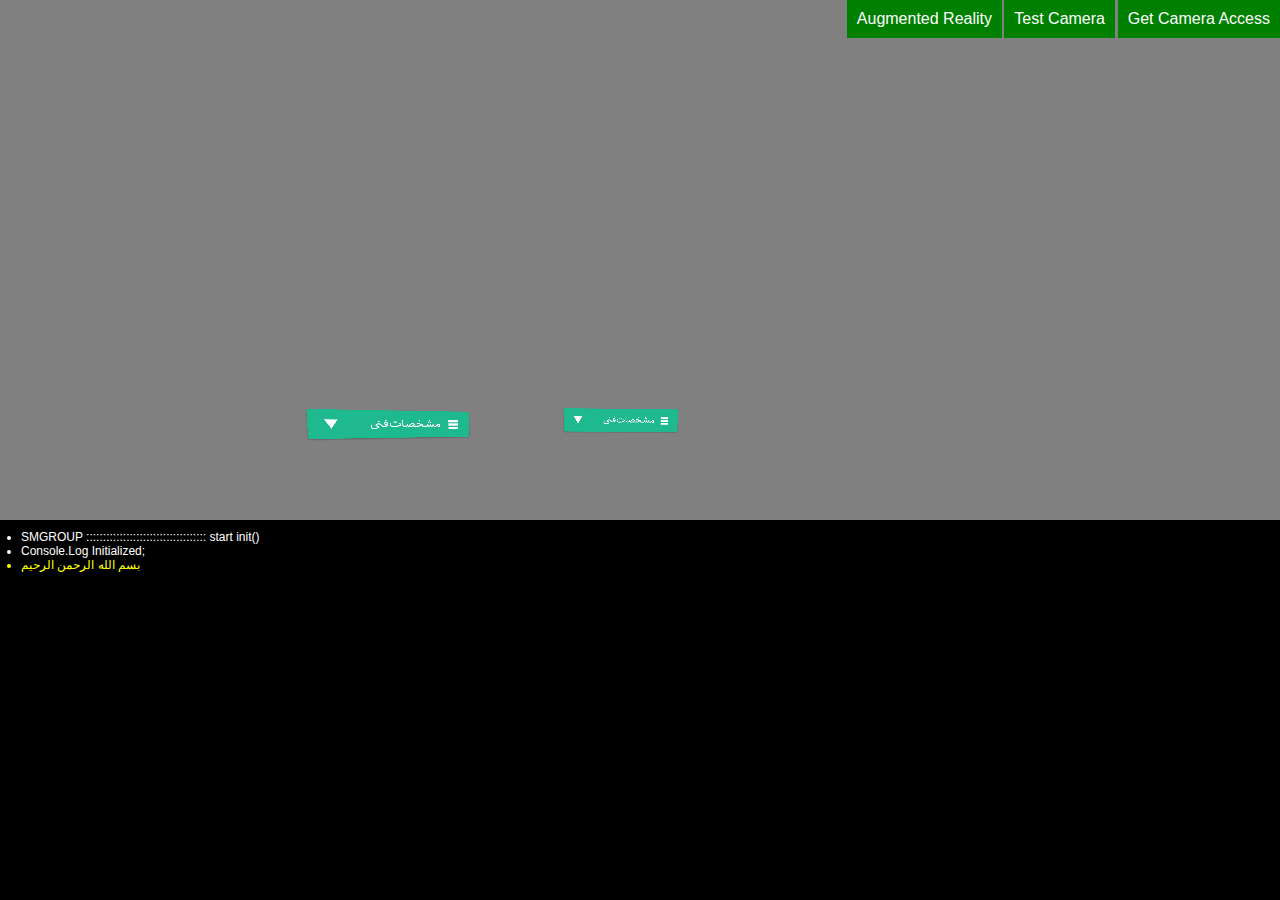
==== www/index.html @ 40a1856e "0" ====
﻿<!DOCTYPE html>
<html>
<head>
	<title>نسخه نمونه</title>
	<meta name="viewport" content="width=device-width, initial-scale=1.0, minimum-scale=1.0, maximum-scale=1.0" />
	<meta name="apple-mobile-web-app-capable" content="yes" />
	<meta name="apple-mobile-web-app-status-bar-style" content="black" />
	<meta http-equiv="Content-Type" content="text/html;charset=utf-8" />
	<meta http-equiv="x-ua-compatible" content="IE=edge" />
	<style>
		@-ms-viewport { width:device-width; }
		@media only screen and (min-device-width:800px) { html { overflow:hidden; } }
		html { height:100%; }
		body { background-color:gray;height:100%; overflow:hidden; margin:0; padding:0; font-family:Arial, Helvetica, sans-serif; font-size:16px; color:#FFFFFF; }
		#pano { height: 100%; width: 100%;}
		a.rightcorner {position: absolute;right: 0;background: green;text-decoration: none;color: white;padding: 10px;z-index:99999999999999999}
	</style>
	<script src="js/jquery-1.11.3.min.js"></script>
	<script src="js/console.log.js"></script>
	<script src="cordova.js"></script>
	<script>
		function init() {		
			console.log('SMGROUP ::::::::::::::::::::::::::::::::::::	start init()');
			document.addEventListener("deviceready", onDeviceReady, false);
		}
		function onDeviceReady() {
			window.plugins.cameraAccess.checkAccess(
				function() {
					// Go ahead and access the camera here
				},
				function() {
					// Inform the user that he has to give permission for access.
					// Ideally, ask for permission and try again.
					navigator.notification.confirm(
						'Access to the camera is switched off, please enable it in app settings to continue.',	// message
						onExitConfirm,								// callback
						'Whoops',									// title
						['OK','Settings']							// buttonName
					);
					function onExitConfirm(buttonIndex) {
						if(buttonIndex==1)
						{
							// ok tapped no action
						}
						else
						{
							cordova.plugins.settings.open();
						}
					}
				}
			);
		}
	</script>
</head>
<body onload="init();">
<a href="camera2.html" class="rightcorner" >Get Camera Access</a>
<a href="camera.html" class="rightcorner" style="right:165px">Test Camera</a>
<a href="camera3.html" class="rightcorner" style="right:278px">Augmented Reality</a>
<script src="tour.js"></script>
<div id="pano" >
	<noscript><table style="width:100%;height:100%;"><tr style="vertical-align:middle;"><td><div style="text-align:center;">ERROR:<br/><br/>Javascript not activated<br/><br/></div></td></tr></table></noscript>
	<script>
		//embedpano({swf:"tour.swf", xml:"tour.xml?0", target:"pano", html5:"only", wmode:"transparent" , mobilescale:1.0, passQueryParameters:true});
		embedpano({swf:"tour.swf", xml:"tour.xml?0", target:"pano", html5:"only+css3d", wmode:"transparent" , mobilescale:1.0, passQueryParameters:true});
	</script>
</div>

</body>
</html>
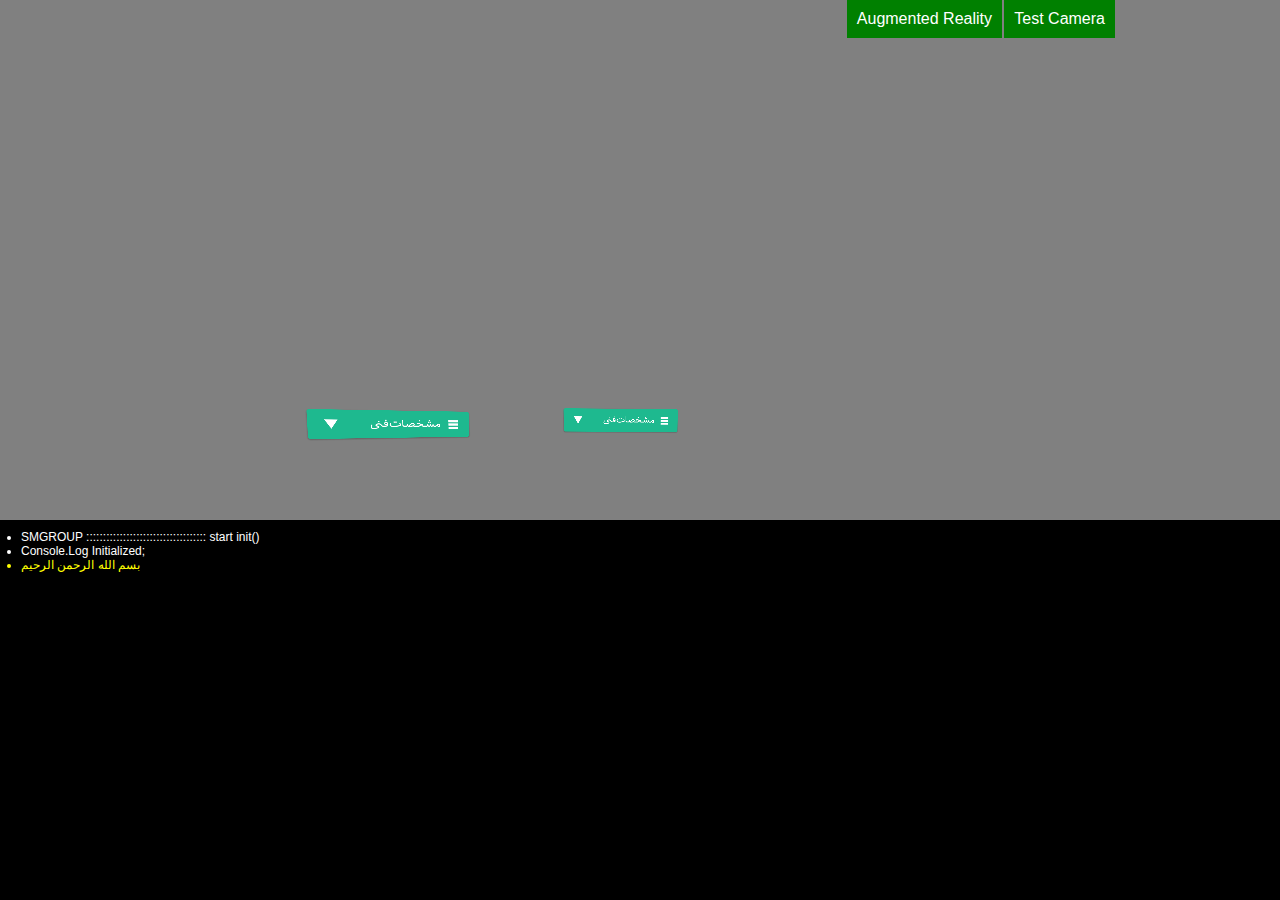
==== commit f7e95af9: "0" ====
--- a/www/index.html
+++ b/www/index.html
@@ -31,21 +31,14 @@
 				function() {
 					// Inform the user that he has to give permission for access.
 					// Ideally, ask for permission and try again.
-					navigator.notification.confirm(
+					navigator.notification.alert(
 						'Access to the camera is switched off, please enable it in app settings to continue.',	// message
 						onExitConfirm,								// callback
 						'Whoops',									// title
-						['OK','Settings']							// buttonName
+						'OK'										// buttonName
 					);
-					function onExitConfirm(buttonIndex) {
-						if(buttonIndex==1)
-						{
-							// ok tapped no action
-						}
-						else
-						{
-							cordova.plugins.settings.open();
-						}
+					function onExitConfirm() {
+					
 					}
 				}
 			);
@@ -53,7 +46,6 @@
 	</script>
 </head>
 <body onload="init();">
-<a href="camera2.html" class="rightcorner" >Get Camera Access</a>
 <a href="camera.html" class="rightcorner" style="right:165px">Test Camera</a>
 <a href="camera3.html" class="rightcorner" style="right:278px">Augmented Reality</a>
 <script src="tour.js"></script>
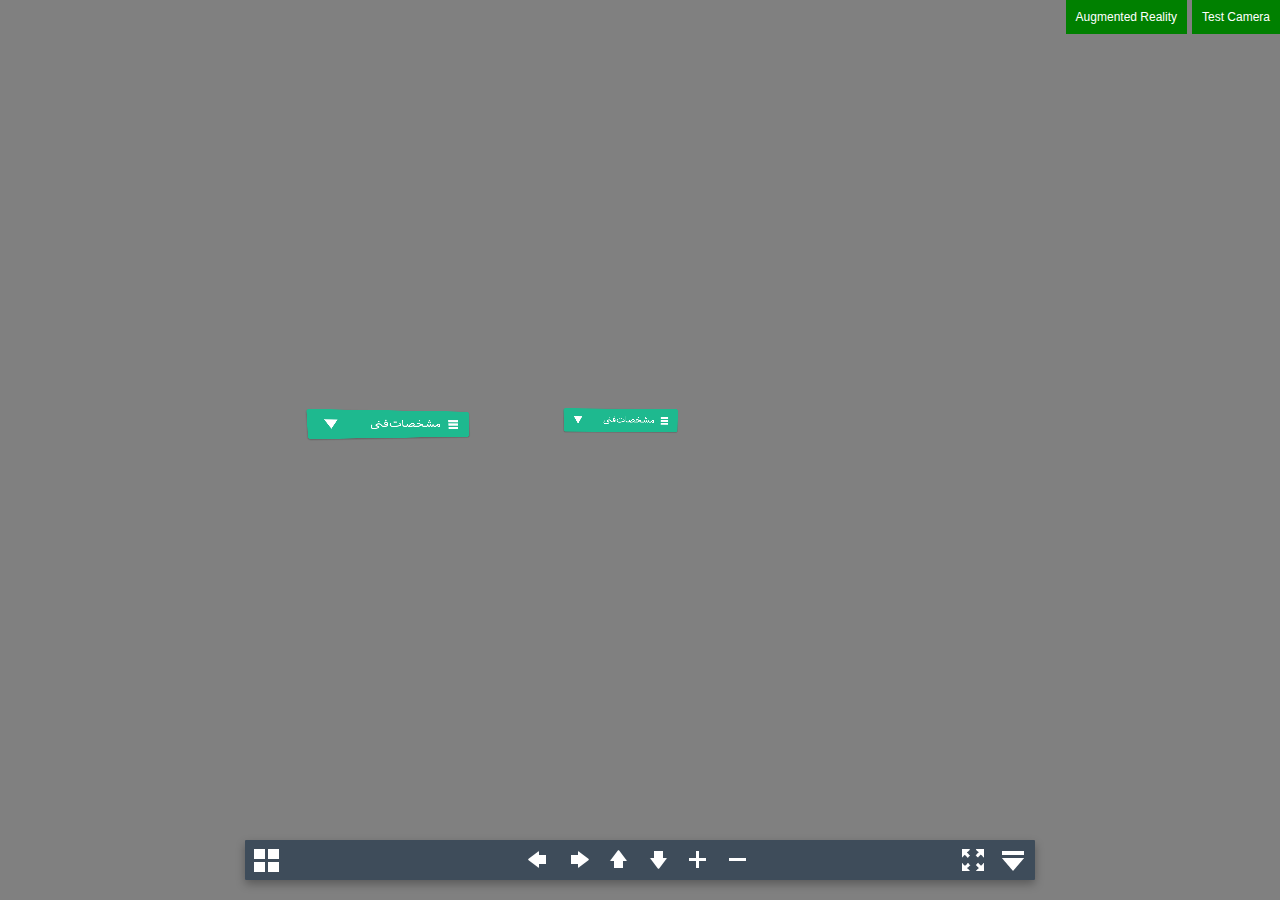
==== commit 51c33e50: "0" ====
--- a/www/index.html
+++ b/www/index.html
@@ -13,10 +13,10 @@
 		html { height:100%; }
 		body { background-color:gray;height:100%; overflow:hidden; margin:0; padding:0; font-family:Arial, Helvetica, sans-serif; font-size:16px; color:#FFFFFF; }
 		#pano { height: 100%; width: 100%;}
-		a.rightcorner {position: absolute;right: 0;background: green;text-decoration: none;color: white;padding: 10px;z-index:99999999999999999}
+		a.rightcorner {position: absolute;right: 0;font-size: 12px;background: green;text-decoration: none;color: white;padding: 10px;z-index:99999999999999999}
 	</style>
 	<script src="js/jquery-1.11.3.min.js"></script>
-	<script src="js/console.log.js"></script>
+	<!-- <script src="js/console.log.js"></script> -->
 	<script src="cordova.js"></script>
 	<script>
 		function init() {		
@@ -46,8 +46,8 @@
 	</script>
 </head>
 <body onload="init();">
-<a href="camera.html" class="rightcorner" style="right:165px">Test Camera</a>
-<a href="camera3.html" class="rightcorner" style="right:278px">Augmented Reality</a>
+<a href="camera.html" class="rightcorner" >Test Camera</a>
+<a href="camera2.html" class="rightcorner" style="right:93px">Augmented Reality</a>
 <script src="tour.js"></script>
 <div id="pano" >
 	<noscript><table style="width:100%;height:100%;"><tr style="vertical-align:middle;"><td><div style="text-align:center;">ERROR:<br/><br/>Javascript not activated<br/><br/></div></td></tr></table></noscript>
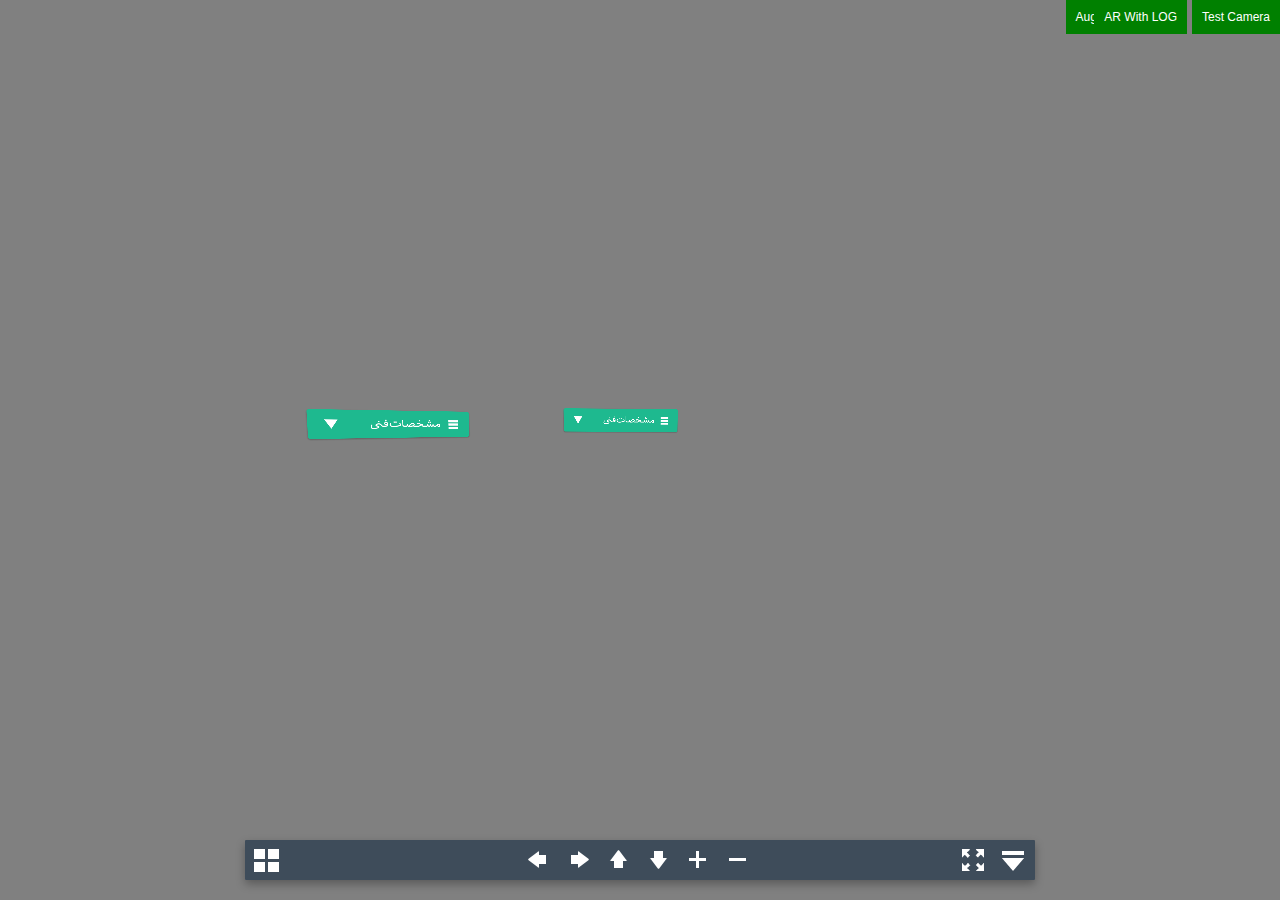
==== commit 1a09fc7d: "0" ====
--- a/www/index.html
+++ b/www/index.html
@@ -16,7 +16,7 @@
 		a.rightcorner {position: absolute;right: 0;font-size: 12px;background: green;text-decoration: none;color: white;padding: 10px;z-index:99999999999999999}
 	</style>
 	<script src="js/jquery-1.11.3.min.js"></script>
-	<!-- <script src="js/console.log.js"></script> -->
+	<!--<script src="js/console.log.js"></script>-->
 	<script src="cordova.js"></script>
 	<script>
 		function init() {		
@@ -37,9 +37,7 @@
 						'Whoops',									// title
 						'OK'										// buttonName
 					);
-					function onExitConfirm() {
-					
-					}
+					function onExitConfirm() {}
 				}
 			);
 		}
@@ -48,6 +46,7 @@
 <body onload="init();">
 <a href="camera.html" class="rightcorner" >Test Camera</a>
 <a href="camera2.html" class="rightcorner" style="right:93px">Augmented Reality</a>
+<a href="camera2.html" class="rightcorner" style="right:93px">AR With LOG</a>
 <script src="tour.js"></script>
 <div id="pano" >
 	<noscript><table style="width:100%;height:100%;"><tr style="vertical-align:middle;"><td><div style="text-align:center;">ERROR:<br/><br/>Javascript not activated<br/><br/></div></td></tr></table></noscript>
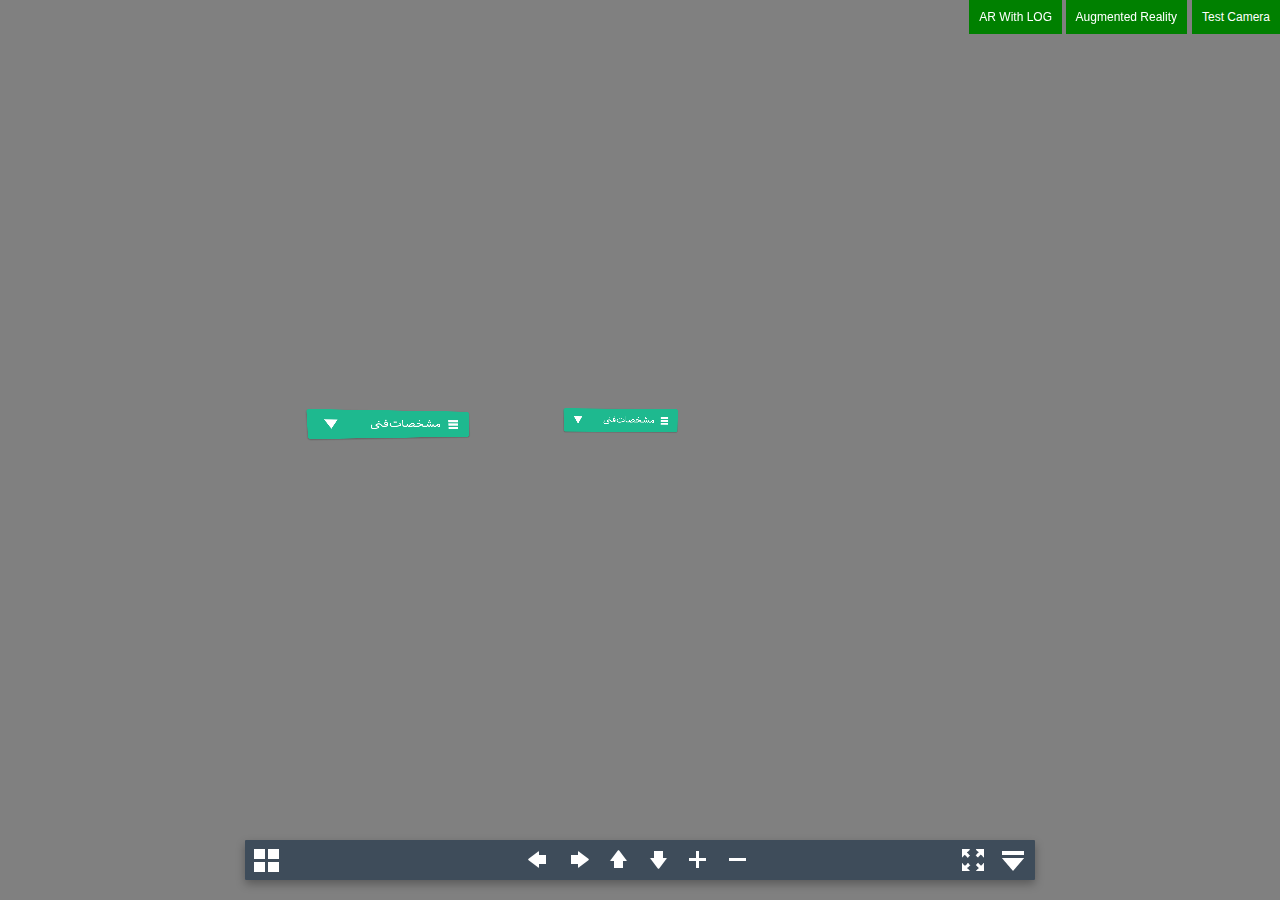
==== commit 74049c83: "0" ====
--- a/www/index.html
+++ b/www/index.html
@@ -46,7 +46,7 @@
 <body onload="init();">
 <a href="camera.html" class="rightcorner" >Test Camera</a>
 <a href="camera2.html" class="rightcorner" style="right:93px">Augmented Reality</a>
-<a href="camera2.html" class="rightcorner" style="right:93px">AR With LOG</a>
+<a href="camera3.html" class="rightcorner" style="right:218px">AR With LOG</a>
 <script src="tour.js"></script>
 <div id="pano" >
 	<noscript><table style="width:100%;height:100%;"><tr style="vertical-align:middle;"><td><div style="text-align:center;">ERROR:<br/><br/>Javascript not activated<br/><br/></div></td></tr></table></noscript>
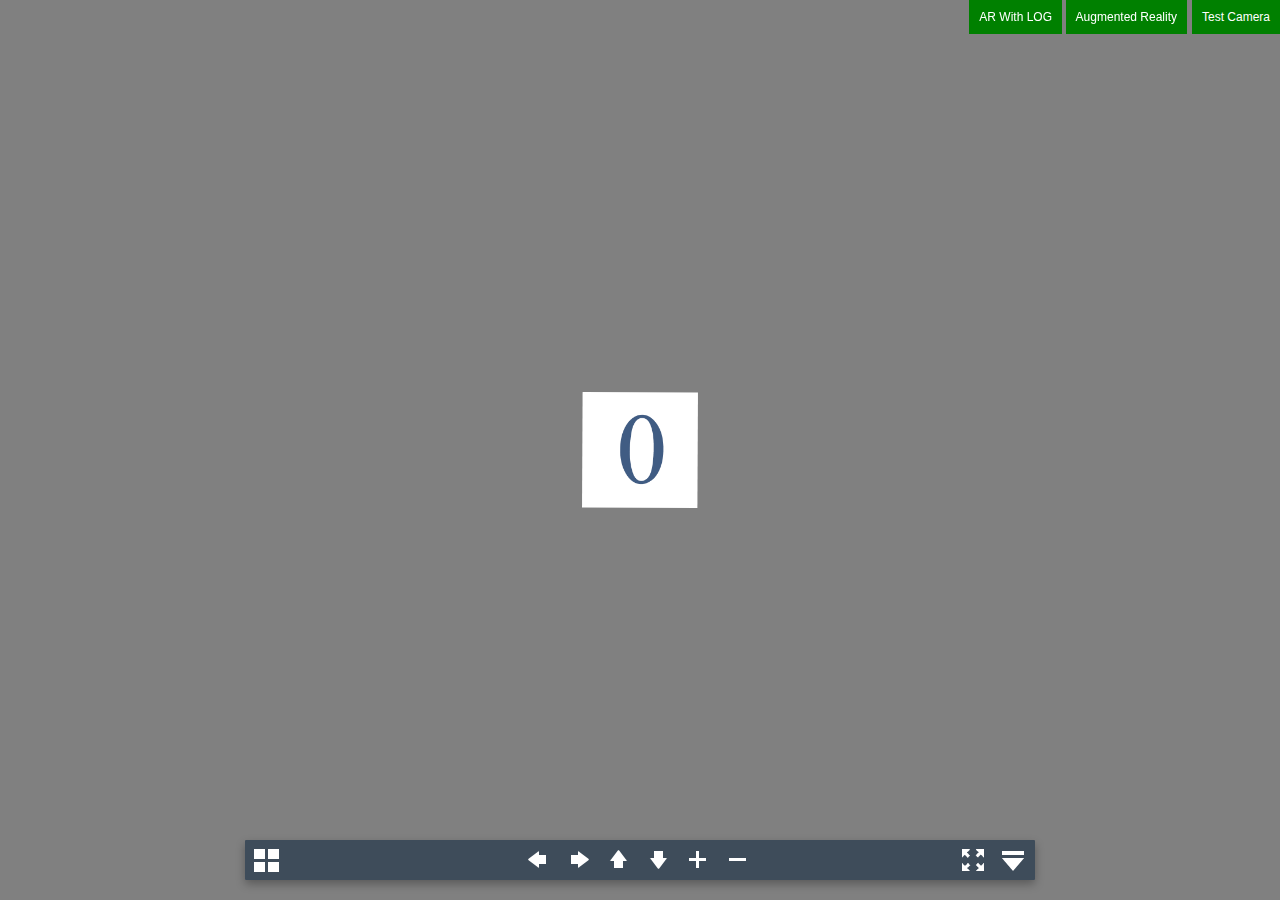
==== commit b0c388be: "0" ====
--- a/www/index.html
+++ b/www/index.html
@@ -24,6 +24,7 @@
 			document.addEventListener("deviceready", onDeviceReady, false);
 		}
 		function onDeviceReady() {
+			//window.sessionStorage.removeItem("compass_used");
 			window.plugins.cameraAccess.checkAccess(
 				function() {
 					// Go ahead and access the camera here
